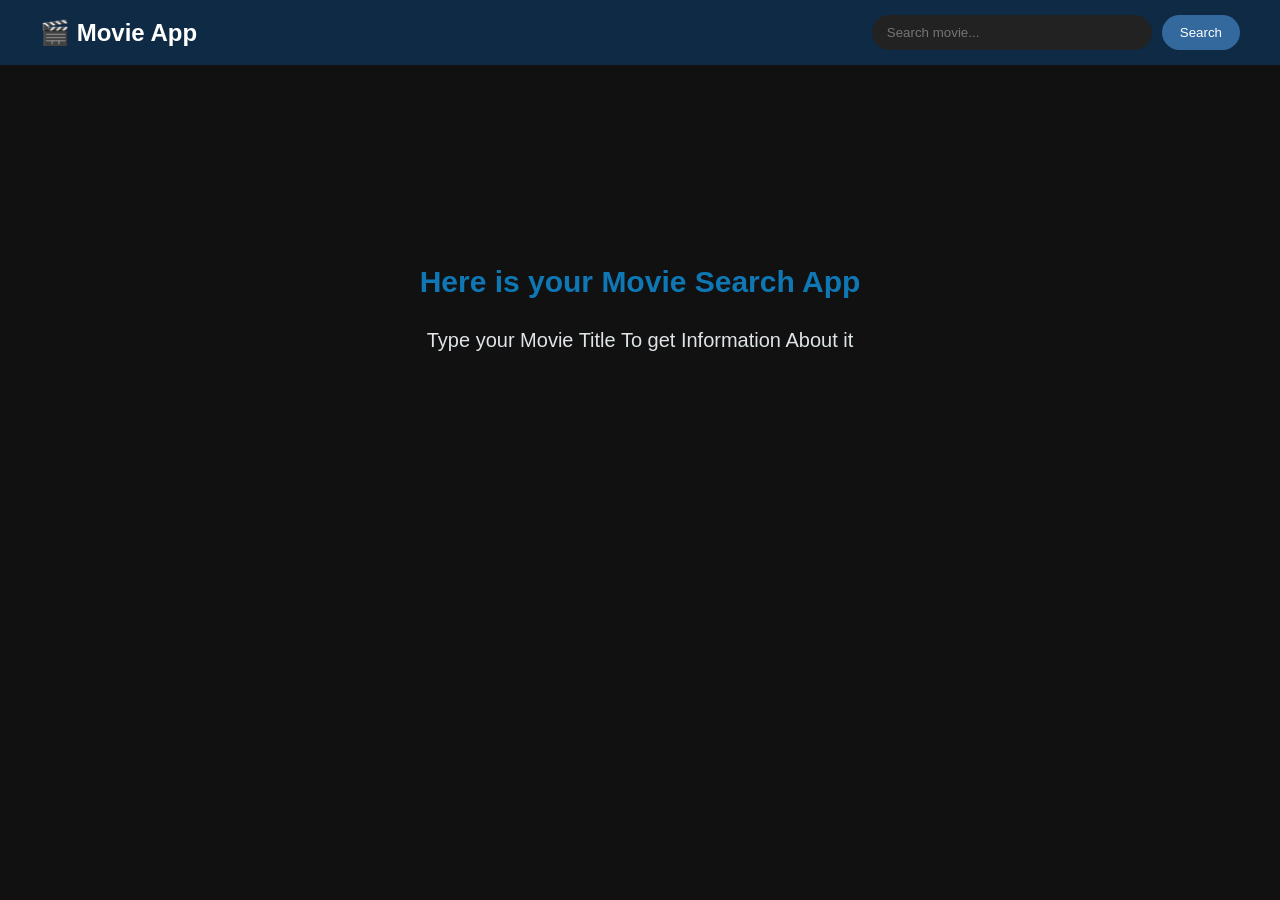
==== index.html @ 145acc9c "first" ====
<!doctype html>
<html lang="en">
  <head>
    <meta charset="UTF-8" />
    <meta name="viewport" content="width=device-width, initial-scale=1.0" />
    <title>Movie Search</title>
    <link rel="stylesheet" href="style.css" />
  </head>
  <body>
    <header class="navbar">
      <div class="logo">🎬 Movie App</div>

      <div class="search-box">
        <input type="text" id="search_bar" placeholder="Search movie..." />
        <button id="search">Search</button>
      </div>
    </header>
    <div id="movies" class="movies">
        <div id="loading" style="display: none; color: white;">Loading...</div>
        <div class="text">
            <h2 id="info1">Here is your Movie Search App</h2>
            <p id="info2">Type your Movie Title To get Information About it</p>
        </div>
    </div>
    <script src="main.js"></script>
  </body>
</html>
---- style.css ----
* {
  padding: 0;
  margin: 0;
}

body {
  background-color: #123;
  height: 100vh;
  color: white;
  font-family: Arial, Helvetica, sans-serif;
  /* display: flex; */
}

.nav-container {
  /* background-color: red; */
  width: 100%;
}
nav {
  display: flex;
  background-color: rgb(25, 53, 82);
  padding: 20px;
  justify-content: space-between;
}

/* .nav-container nav input{
    background-color: #222;
    color: white;
    border: none;
    outline: none;
    border-radius: 12px;
    padding: 10px;
    margin-right: -830px;
    width: 267px;
} */

.nav-container nav{
    display:flex;
    justify-content:space-between;
    align-items:center;
    padding:10px 20px;
}

.search-box{
    display:flex;
    align-items:center;
    gap: 15px;
}

.search-box input{
    background:#222;
    color:white;
    border:none;
    outline:none;
    border-radius:12px;
    padding:10px;
    width:250px;
}

.search-box button{
    padding:10px 15px;
    border-radius:10px;
    border:none;
    cursor:pointer;
}

.nav-container nav input:focus{
    background-color: #123;
    outline: 2px solid #aca08c;
}

.nav-container nav #search{
    background-color: #222;
    color: white;
    border: none;
    padding: 10px;
    border-radius: 15px;
    transition: ease 0.6s;
    cursor: pointer;
}


.nav-container nav #search:hover{
    background-color: #14385a;
    box-shadow: 0 10px 25px #194670;
}




body{
    margin:0;
    font-family:Arial, Helvetica, sans-serif;
    background:#111;
    color:white;
}

/* Navbar */

.navbar{
    display:flex;
    justify-content:space-between;
    align-items:center;
    padding:15px 40px;
    background:#0f2a44;
}

/* Logo */

.logo{
    font-size:24px;
    font-weight:bold;
}

/* Search container */

.search-box{
    display:flex;
    align-items:center;
    gap:10px;
}

/* Input */

.search-box input{
    background:#222;
    color:white;
    border:none;
    outline:none;
    padding:10px 15px;
    border-radius:20px;
    width:250px;
}

/* Button */

.search-box button{
    background:#34699e;
    color:white;
    border:none;
    padding:10px 18px;
    border-radius:20px;
    cursor:pointer;
    transition:0.3s;
}

.search-box button:hover{
    background:#1d3a57;
}



.movies{
    display: flex;
    align-items: center;
    justify-content: center;
    text-align: center;
    margin-top: 200px;
}

.text{
    display: flex;
    flex-direction: column;
    gap: 30px;
}

#movies #info1{
    color: #0e77b4;
    font-size: 30px;
    font-weight: 900;
}
#movies #info2{
    color: #dee4e7;
    font-size: 20px;
}


.loading{
    color: #0e77b4;
    font-size: 30px;
    font-weight: 900;
}
.moviesaftersearch {
  display: grid;
  grid-template-columns: repeat(auto-fit, 200px);
  gap: 30px;
  margin-top: 30px;
  margin-left: 133px;
  text-align: center;
}

.card {
  background: #222;
  padding: 14px;
  border-radius: 25px;
  display: flex;
  flex-direction: column;
  gap: 10px;
  align-items: center;
  justify-content: center;
  transition: ease 0.4s;
  cursor: pointer;
}

.card:hover{
    background-color: #123;
    transform: scale(1.04);

}

.card img {
  width: 100%;
  border-radius: 20px;
}
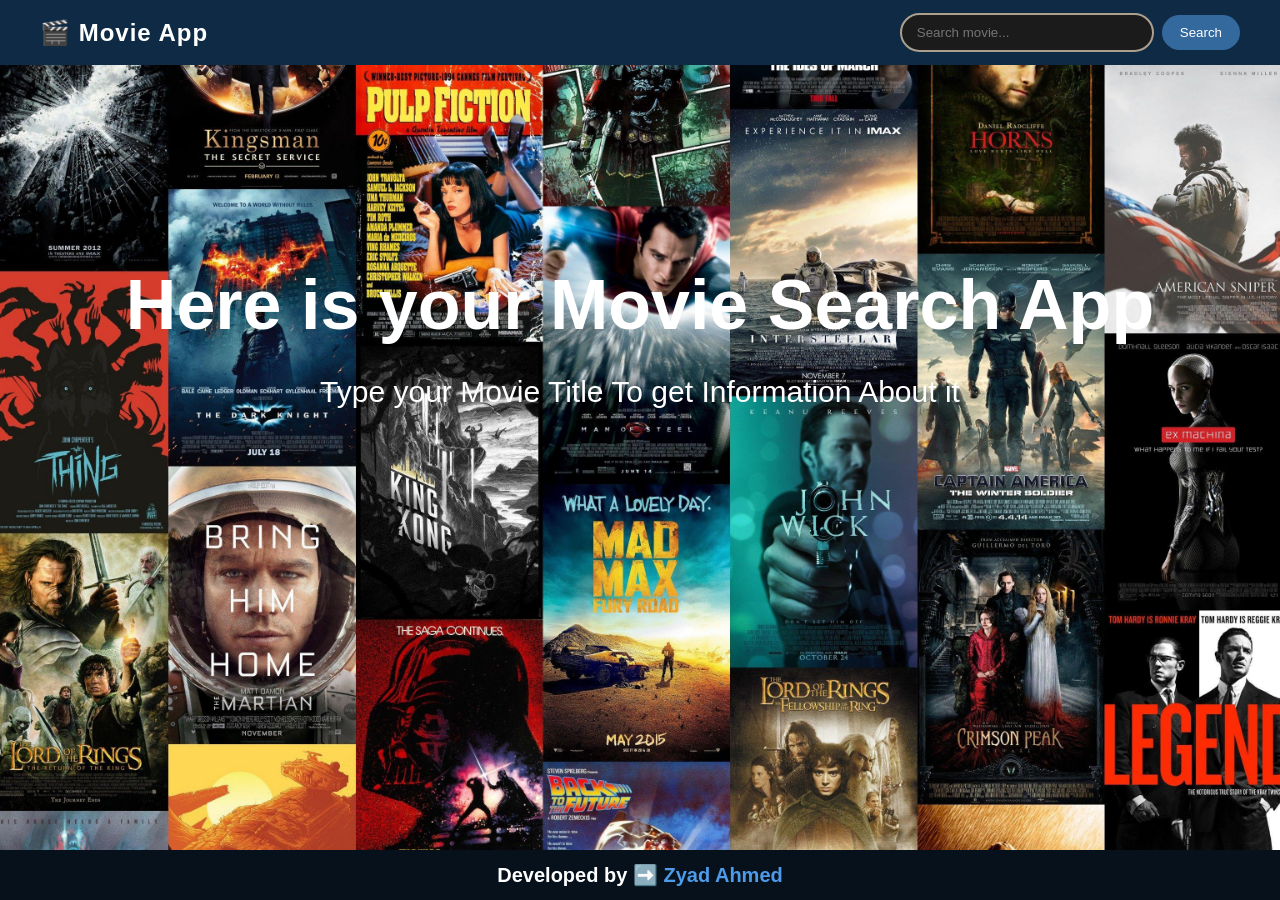
==== commit b4e06594: "updates" ====
--- a/index.html
+++ b/index.html
@@ -5,23 +5,30 @@
     <meta name="viewport" content="width=device-width, initial-scale=1.0" />
     <title>Movie Search</title>
     <link rel="stylesheet" href="style.css" />
+    <link rel="icon" href="/icons8-popcorn-16.png">
+
   </head>
   <body>
-    <header class="navbar">
-      <div class="logo">🎬 Movie App</div>
+    <main class="content">
+      <header class="navbar">
+        <div class="logo"><a href="index.html">🎬 Movie App</a></div>
 
-      <div class="search-box">
-        <input type="text" id="search_bar" placeholder="Search movie..." />
-        <button id="search">Search</button>
+        <div class="search-box">
+          <input type="text" id="search_bar" placeholder="Search movie..." autofocus />
+          <button id="search">Search</button>
+        </div>
+      </header>
+      <div id="movies" class="movies">
+        <div class="text">
+          <h2 id="info1">Here is your Movie Search App</h2>
+          <p id="info2">Type your Movie Title To get Information About it</p>
+        </div>
       </div>
-    </header>
-    <div id="movies" class="movies">
-        <div id="loading" style="display: none; color: white;">Loading...</div>
-        <div class="text">
-            <h2 id="info1">Here is your Movie Search App</h2>
-            <p id="info2">Type your Movie Title To get Information About it</p>
-        </div>
-    </div>
+      <button id="Up">Up</button>
+    </main>
+    <footer>
+      <p>Developed by ➡️ <a href="https://www.linkedin.com/in/zyad-ahmed-470297320" target="_blank">Zyad Ahmed</a></p>
+    </footer>
     <script src="main.js"></script>
   </body>
 </html>
--- a/style.css
+++ b/style.css
@@ -1,213 +1,217 @@
-* {
-  padding: 0;
-  margin: 0;
-}
-
-body {
-  background-color: #123;
-  height: 100vh;
-  color: white;
-  font-family: Arial, Helvetica, sans-serif;
-  /* display: flex; */
-}
-
-.nav-container {
-  /* background-color: red; */
-  width: 100%;
-}
-nav {
-  display: flex;
-  background-color: rgb(25, 53, 82);
-  padding: 20px;
-  justify-content: space-between;
-}
-
-/* .nav-container nav input{
-    background-color: #222;
-    color: white;
-    border: none;
-    outline: none;
-    border-radius: 12px;
-    padding: 10px;
-    margin-right: -830px;
-    width: 267px;
-} */
-
-.nav-container nav{
-    display:flex;
-    justify-content:space-between;
-    align-items:center;
-    padding:10px 20px;
-}
-
-.search-box{
-    display:flex;
-    align-items:center;
-    gap: 15px;
-}
-
-.search-box input{
-    background:#222;
-    color:white;
-    border:none;
-    outline:none;
-    border-radius:12px;
-    padding:10px;
-    width:250px;
-}
-
-.search-box button{
-    padding:10px 15px;
-    border-radius:10px;
-    border:none;
-    cursor:pointer;
-}
-
-.nav-container nav input:focus{
-    background-color: #123;
-    outline: 2px solid #aca08c;
-}
-
-.nav-container nav #search{
-    background-color: #222;
-    color: white;
-    border: none;
-    padding: 10px;
-    border-radius: 15px;
-    transition: ease 0.6s;
-    cursor: pointer;
-}
-
-
-.nav-container nav #search:hover{
-    background-color: #14385a;
-    box-shadow: 0 10px 25px #194670;
-}
-
-
-
+*{
+  padding:0;
+  margin:0;
+  box-sizing:border-box;
+}
 
 body{
-    margin:0;
-    font-family:Arial, Helvetica, sans-serif;
-    background:#111;
-    color:white;
-}
-
-/* Navbar */
-
-.navbar{
-    display:flex;
-    justify-content:space-between;
-    align-items:center;
-    padding:15px 40px;
-    background:#0f2a44;
-}
-
-/* Logo */
-
-.logo{
-    font-size:24px;
-    font-weight:bold;
-}
-
-/* Search container */
-
-.search-box{
-    display:flex;
-    align-items:center;
-    gap:10px;
-}
-
-/* Input */
-
-.search-box input{
-    background:#222;
-    color:white;
-    border:none;
-    outline:none;
-    padding:10px 15px;
-    border-radius:20px;
-    width:250px;
-}
-
-/* Button */
-
-.search-box button{
-    background:#34699e;
-    color:white;
-    border:none;
-    padding:10px 18px;
-    border-radius:20px;
-    cursor:pointer;
-    transition:0.3s;
-}
-
-.search-box button:hover{
-    background:#1d3a57;
-}
-
-
-
-.movies{
-    display: flex;
-    align-items: center;
-    justify-content: center;
-    text-align: center;
-    margin-top: 200px;
-}
-
-.text{
-    display: flex;
-    flex-direction: column;
-    gap: 30px;
-}
-
-#movies #info1{
-    color: #0e77b4;
-    font-size: 30px;
-    font-weight: 900;
-}
-#movies #info2{
-    color: #dee4e7;
-    font-size: 20px;
-}
-
-
-.loading{
-    color: #0e77b4;
-    font-size: 30px;
-    font-weight: 900;
-}
-.moviesaftersearch {
-  display: grid;
-  grid-template-columns: repeat(auto-fit, 200px);
-  gap: 30px;
-  margin-top: 30px;
-  margin-left: 133px;
-  text-align: center;
-}
-
-.card {
-  background: #222;
-  padding: 14px;
-  border-radius: 25px;
+  margin:0;
+  background-image: url(/bg.jpg);
+  background-size: cover;
+  height:100vh;
+  color:white;
+  font-family:Arial, Helvetica, sans-serif;
   display: flex;
   flex-direction: column;
-  gap: 10px;
-  align-items: center;
-  justify-content: center;
-  transition: ease 0.4s;
-  cursor: pointer;
+}
+
+.content{
+  flex:1;
+}
+
+
+.navbar{
+  display:flex;
+  justify-content:space-between;
+  align-items:center;
+  padding:15px 40px;
+  background:#0f2a44;
+}
+
+
+.logo{
+  font-size:24px;
+  font-weight:bold;
+  letter-spacing: 1px;
+}
+
+
+.logo a{
+    text-decoration: none;
+    color: white;
+}
+
+
+.search-box{
+  display:flex;
+  align-items:center;
+  gap:10px;
+}
+
+
+.search-box input{
+  background:#222;
+  color:white;
+  border:none;
+  outline:none;
+  padding:10px 15px;
+  border-radius:20px;
+  width:250px;
+  transition:0.3s;
+}
+
+.search-box input:focus{
+  background:#1b1b1b;
+  outline:2px solid #aca08c;
+}
+
+
+.search-box button{
+  background:#34699e;
+  color:white;
+  border:none;
+  padding:10px 18px;
+  border-radius:20px;
+  cursor:pointer;
+  transition:0.3s;
+}
+
+.search-box button:hover{
+  background:#1d3a57;
+}
+
+
+.movies{
+  display:flex;
+  align-items:center;
+  justify-content:center;
+  text-align:center;
+  margin-top:200px;
+}
+
+.text{
+  display:flex;
+  flex-direction:column;
+  gap:30px;
+}
+
+#movies #info1{
+  font-size: 70px;
+  font-weight: 600;
+  color: white;
+  background-clip: text;
+  -webkit-background-clip: text;
+  
+}
+
+#movies #info2{
+    color:#dee4e7;
+    font-size:30px;
+    color: white;
+    background-clip: text;
+    -webkit-background-clip: text;
+}
+
+
+.moviesaftersearch{
+  display:grid;
+  grid-template-columns:repeat(auto-fit,minmax(200px,1fr));
+  gap:30px;
+  margin:40px;
+  text-align:center;
+}
+
+
+.card{
+  background:#222;
+  padding:14px;
+  border-radius:20px;
+  display:flex;
+  flex-direction:column;
+  gap:10px;
+  align-items:center;
+  justify-content:center;
+  cursor:pointer;
+  transition:0.3s;
+  box-shadow:0 10px 20px rgba(0,0,0,0.4);
 }
 
 .card:hover{
-    background-color: #123;
-    transform: scale(1.04);
-
-}
-
-.card img {
-  width: 100%;
-  border-radius: 20px;
-}
+  transform:translateY(-8px) scale(1.04);
+  background:#123;
+  box-shadow:0 20px 35px rgba(0,0,0,0.7);
+}
+
+.card img{
+  width:100%;
+  border-radius:15px;
+  transition:0.4s;
+}
+
+.card:hover img{
+  border-radius:45px;
+  transform:scale(1.02);
+}
+
+
+
+#Up{
+  background-color:#0f2a44;
+  position:fixed;
+  bottom:20px;
+  right:20px;
+  padding:10px 15px;
+  border:none;
+  border-radius:15px;
+  cursor:pointer;
+  z-index:1000;
+  display:none;
+  transition:0.3s;
+}
+
+#Up:hover{
+  background-color:#1f5b92;
+  transform:scale(1.05);
+  box-shadow:0 10px 25px #123;
+}
+
+
+.loading{
+  text-align:center;
+  font-size:50px;
+  color:white;
+  margin-top:50px;
+  animation:blink 1s infinite;
+}
+
+@keyframes blink{
+  0%{opacity:1}
+  50%{opacity:0.3}
+  100%{opacity:1}
+}
+
+
+footer{
+  text-align: center;
+  padding: 13px;
+  background:#06111b;
+  color: white;
+}
+
+footer p {
+    font-size: 20px;
+    font-family:'Segoe UI', Tahoma, Geneva, Verdana, sans-serif;
+    font-weight: bold;
+
+}
+
+footer p a{
+    color: #4e9be9;
+    text-decoration: none;
+    transition: ease 0.5s;
+}
+
+footer p a:hover{
+    color: #264b70;
+    text-decoration: underline;
+}
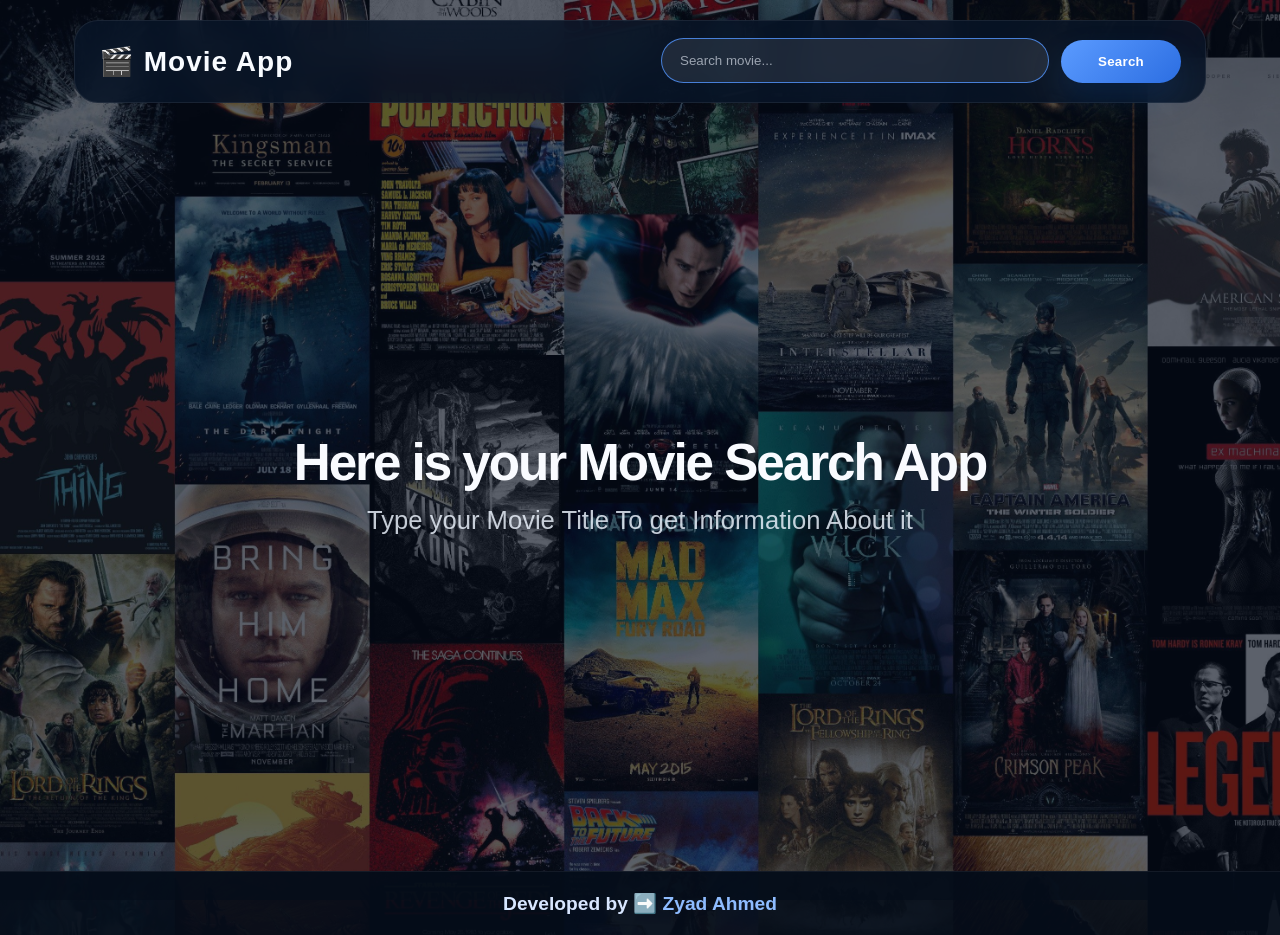
==== commit 85d43595: "Update UI enhanced" ====
--- a/index.html
+++ b/index.html
@@ -14,8 +14,8 @@
         <div class="logo"><a href="index.html">🎬 Movie App</a></div>
 
         <div class="search-box">
-          <input type="text" id="search_bar" placeholder="Search movie..." autofocus />
-          <button id="search">Search</button>
+          <input type="search" id="search_bar" placeholder="Search movie..." aria-label="Search movie" autofocus />
+          <button id="search" type="button">Search</button>
         </div>
       </header>
       <div id="movies" class="movies">
--- a/style.css
+++ b/style.css
@@ -1,217 +1,354 @@
-*{
-  padding:0;
-  margin:0;
-  box-sizing:border-box;
-}
-
-body{
-  margin:0;
-  background-image: url(/bg.jpg);
+* {
+  padding: 0;
+  margin: 0;
+  box-sizing: border-box;
+}
+
+html {
+  min-height: 100%;
+}
+
+body {
+  min-height: 100vh;
+  background: radial-gradient(circle at top center, rgba(76, 129, 255, 0.18), transparent 20%), linear-gradient(135deg, #020511 0%, #06182d 45%, #0d2541 100%), url('./bg.jpg') center/cover no-repeat fixed;
+  color: #eef5ff;
+  font-family: 'Inter', 'Segoe UI', Arial, Helvetica, sans-serif;
+  display: flex;
+  flex-direction: column;
+  background-image: url("./bg.jpg");
+  background-repeat: no-repeat;
   background-size: cover;
-  height:100vh;
-  color:white;
-  font-family:Arial, Helvetica, sans-serif;
+}
+
+body::before {
+  content: '';
+  position: fixed;
+  inset: 0;
+  background: rgba(6, 13, 28, 0.65);
+  pointer-events: none;
+}
+
+.content {
+  flex: 1 0 auto;
   display: flex;
   flex-direction: column;
-}
-
-.content{
-  flex:1;
-}
-
-
-.navbar{
-  display:flex;
-  justify-content:space-between;
-  align-items:center;
-  padding:15px 40px;
-  background:#0f2a44;
-}
-
-
-.logo{
-  font-size:24px;
-  font-weight:bold;
+  position: relative;
+  z-index: 1;
+  max-width: 1180px;
+  width: 100%;
+  margin: 0 auto;
+  padding: 20px 24px 40px;
+}
+
+.navbar {
+  display: flex;
+  justify-content: space-between;
+  align-items: center;
+  gap: 18px;
+  flex-wrap: wrap;
+  padding: 18px 24px;
+  background: rgba(7, 20, 38, 0.88);
+  border: 1px solid rgba(255, 255, 255, 0.07);
+  border-radius: 24px;
+  backdrop-filter: blur(16px);
+  margin-bottom: 24px;
+}
+
+.logo {
+  font-size: 28px;
+  font-weight: 800;
   letter-spacing: 1px;
 }
 
-
-.logo a{
-    text-decoration: none;
-    color: white;
-}
-
-
-.search-box{
-  display:flex;
-  align-items:center;
-  gap:10px;
-}
-
-
-.search-box input{
-  background:#222;
-  color:white;
-  border:none;
-  outline:none;
-  padding:10px 15px;
-  border-radius:20px;
-  width:250px;
-  transition:0.3s;
-}
-
-.search-box input:focus{
-  background:#1b1b1b;
-  outline:2px solid #aca08c;
-}
-
-
-.search-box button{
-  background:#34699e;
-  color:white;
-  border:none;
-  padding:10px 18px;
-  border-radius:20px;
-  cursor:pointer;
-  transition:0.3s;
-}
-
-.search-box button:hover{
-  background:#1d3a57;
-}
-
-
-.movies{
-  display:flex;
-  align-items:center;
-  justify-content:center;
-  text-align:center;
-  margin-top:200px;
-}
-
-.text{
-  display:flex;
-  flex-direction:column;
-  gap:30px;
-}
-
-#movies #info1{
-  font-size: 70px;
+.logo a {
+  text-decoration: none;
+  color: #f8fbff;
+}
+
+.search-box {
+  display: flex;
+  align-items: center;
+  gap: 12px;
+  width: 100%;
+  max-width: 520px;
+}
+
+.search-box input {
+  width: 100%;
+  min-width: 0;
+  padding: 14px 18px;
+  border-radius: 999px;
+  border: 1px solid rgba(255, 255, 255, 0.12);
+  background: rgba(255, 255, 255, 0.06);
+  color: #eef5ff;
+  outline: none;
+  transition: transform 0.25s ease, border-color 0.25s ease, background 0.25s ease;
+}
+
+.search-box input::placeholder {
+  color: rgba(238, 245, 255, 0.6);
+}
+
+.search-box input:focus {
+  transform: translateY(-1px);
+  border-color: rgba(82, 149, 255, 0.8);
+  background: rgba(255, 255, 255, 0.09);
+}
+
+.search-box button {
+  min-width: 120px;
+  padding: 14px 20px;
+  border-radius: 999px;
+  border: none;
+  background: linear-gradient(135deg, #5b9bff, #2c6ee2);
+  color: white;
+  font-weight: 700;
+  letter-spacing: 0.02em;
+  cursor: pointer;
+  box-shadow: 0 16px 30px rgba(21, 83, 154, 0.22);
+  transition: transform 0.25s ease, box-shadow 0.25s ease, filter 0.25s ease;
+}
+
+.search-box button:hover {
+  transform: translateY(-1px);
+  filter: brightness(1.05);
+  box-shadow: 0 20px 40px rgba(21, 83, 154, 0.28);
+}
+
+.movies {
+  display: flex;
+  align-items: center;
+  justify-content: center;
+  text-align: center;
+  min-height: calc(100vh - 196px);
+  padding: 36px 12px 20px;
+}
+
+.text {
+  display: flex;
+  flex-direction: column;
+  gap: 18px;
+  max-width: 760px;
+}
+
+#movies #info1 {
+  font-size: clamp(2.75rem, 4vw, 5rem);
+  font-weight: 800;
+  line-height: 0.95;
+  letter-spacing: -0.04em;
+  color: #f9fbff;
+}
+
+#movies #info2 {
+  font-size: clamp(1.2rem, 2vw, 1.75rem);
+  color: rgba(238, 245, 255, 0.82);
+  max-width: 680px;
+  margin: 0 auto;
+}
+
+.moviesaftersearch {
+  display: grid;
+  grid-template-columns: repeat(auto-fit, minmax(220px, 1fr));
+  gap: 28px;
+  padding: 14px;
+  margin: 0 auto 40px;
+}
+
+.results-header {
+  grid-column: 1 / -1;
+  text-align: center;
+  color: rgba(238, 245, 255, 0.88);
+  font-size: 1rem;
+  padding-bottom: 4px;
+}
+
+.results-header strong {
+  color: #cfe1ff;
+}
+
+.card {
+  background: rgba(11, 20, 34, 0.88);
+  border: 1px solid rgba(255, 255, 255, 0.08);
+  border-radius: 28px;
+  padding: 18px;
+  display: flex;
+  flex-direction: column;
+  gap: 14px;
+  align-items: center;
+  justify-content: flex-start;
+  cursor: pointer;
+  transition: transform 0.35s ease, box-shadow 0.35s ease, border-color 0.35s ease;
+  box-shadow: 0 24px 50px rgba(0, 0, 0, 0.28);
+}
+
+.card:hover {
+  transform: translateY(-10px);
+  border-color: rgba(92, 156, 255, 0.45);
+  box-shadow: 0 30px 65px rgba(0, 0, 0, 0.38);
+}
+
+.card img {
+  width: 100%;
+  height: 340px;
+  object-fit: cover;
+  border-radius: 22px;
+  transition: transform 0.35s ease, opacity 0.35s ease;
+}
+
+.card:hover img {
+  transform: scale(1.03);
+  opacity: 0.98;
+}
+
+.card h3 {
+  font-size: 1.2rem;
+  font-weight: 700;
+  color: #f8fbff;
+}
+
+.card h4 {
+  text-transform: uppercase;
+  font-size: 0.92rem;
+  color: #8cacff;
+  letter-spacing: 0.08em;
+}
+
+.card p {
+  font-size: 0.98rem;
+  color: rgba(238, 245, 255, 0.74);
+}
+
+.card .movie-meta {
+  display: flex;
+  gap: 14px;
+  align-items: center;
+  justify-content: center;
+  flex-wrap: wrap;
+}
+
+.card .movie-meta span {
+  background: rgba(92, 156, 255, 0.12);
+  color: #dfe8ff;
+  padding: 6px 12px;
+  border-radius: 999px;
+  font-size: 0.85rem;
+}
+
+#Up {
+  background: linear-gradient(135deg, #184d8f, #2b72c1);
+  position: fixed;
+  bottom: 24px;
+  right: 24px;
+  padding: 12px 18px;
+  border: none;
+  border-radius: 18px;
+  cursor: pointer;
+  z-index: 1000;
+  display: none;
+  color: white;
+  font-weight: 700;
+  box-shadow: 0 18px 28px rgba(10, 25, 55, 0.55);
+  transition: transform 0.25s ease, box-shadow 0.25s ease;
+}
+
+#Up:hover {
+  transform: translateY(-2px);
+  box-shadow: 0 22px 35px rgba(10, 25, 55, 0.6);
+}
+
+.loading,
+.no-results {
+  text-align: center;
+  font-size: clamp(1.8rem, 2.2vw, 2.8rem);
+  color: #eef5ff;
+  margin-top: 36px;
+}
+
+.no-results {
+  max-width: 760px;
+  margin: 0 auto;
+  font-size: 1.4rem;
+}
+
+@keyframes blink {
+  0% {
+    opacity: 1;
+  }
+  50% {
+    opacity: 0.4;
+  }
+  100% {
+    opacity: 1;
+  }
+}
+
+footer {
+  text-align: center;
+  padding: 20px 14px;
+  background: rgba(5, 13, 26, 0.96);
+  color: #d8e6ff;
+  border-top: 1px solid rgba(255, 255, 255, 0.06);
+  position: relative;
+  z-index: 1;
+  margin-top: auto;
+}
+
+footer p {
+  font-size: 1.2rem;
+  font-family: 'Segoe UI', Tahoma, Geneva, Verdana, sans-serif;
   font-weight: 600;
-  color: white;
-  background-clip: text;
-  -webkit-background-clip: text;
-  
-}
-
-#movies #info2{
-    color:#dee4e7;
-    font-size:30px;
-    color: white;
-    background-clip: text;
-    -webkit-background-clip: text;
-}
-
-
-.moviesaftersearch{
-  display:grid;
-  grid-template-columns:repeat(auto-fit,minmax(200px,1fr));
-  gap:30px;
-  margin:40px;
-  text-align:center;
-}
-
-
-.card{
-  background:#222;
-  padding:14px;
-  border-radius:20px;
-  display:flex;
-  flex-direction:column;
-  gap:10px;
-  align-items:center;
-  justify-content:center;
-  cursor:pointer;
-  transition:0.3s;
-  box-shadow:0 10px 20px rgba(0,0,0,0.4);
-}
-
-.card:hover{
-  transform:translateY(-8px) scale(1.04);
-  background:#123;
-  box-shadow:0 20px 35px rgba(0,0,0,0.7);
-}
-
-.card img{
-  width:100%;
-  border-radius:15px;
-  transition:0.4s;
-}
-
-.card:hover img{
-  border-radius:45px;
-  transform:scale(1.02);
-}
-
-
-
-#Up{
-  background-color:#0f2a44;
-  position:fixed;
-  bottom:20px;
-  right:20px;
-  padding:10px 15px;
-  border:none;
-  border-radius:15px;
-  cursor:pointer;
-  z-index:1000;
-  display:none;
-  transition:0.3s;
-}
-
-#Up:hover{
-  background-color:#1f5b92;
-  transform:scale(1.05);
-  box-shadow:0 10px 25px #123;
-}
-
-
-.loading{
-  text-align:center;
-  font-size:50px;
-  color:white;
-  margin-top:50px;
-  animation:blink 1s infinite;
-}
-
-@keyframes blink{
-  0%{opacity:1}
-  50%{opacity:0.3}
-  100%{opacity:1}
-}
-
-
-footer{
-  text-align: center;
-  padding: 13px;
-  background:#06111b;
-  color: white;
-}
-
-footer p {
-    font-size: 20px;
-    font-family:'Segoe UI', Tahoma, Geneva, Verdana, sans-serif;
-    font-weight: bold;
-
-}
-
-footer p a{
-    color: #4e9be9;
-    text-decoration: none;
-    transition: ease 0.5s;
-}
-
-footer p a:hover{
-    color: #264b70;
-    text-decoration: underline;
-}+}
+
+footer p a {
+  color: #8ebcff;
+  text-decoration: none;
+  transition: color 0.25s ease;
+}
+
+footer p a:hover {
+  color: #cfe1ff;
+  text-decoration: underline;
+}
+
+@media (max-width: 780px) {
+  .navbar {
+    padding: 16px;
+  }
+
+  .search-box {
+    flex-direction: column;
+    align-items: stretch;
+  }
+
+  .search-box button {
+    width: 100%;
+  }
+
+  .movies {
+    min-height: auto;
+    margin-top: 12px;
+    padding-top: 12px;
+  }
+
+  .card img {
+    height: 280px;
+  }
+}
+
+@media (max-width: 520px) {
+  .logo {
+    font-size: 24px;
+  }
+
+  .moviesaftersearch {
+    gap: 20px;
+  }
+
+  .card {
+    padding: 16px;
+  }
+
+  .card img {
+    height: 240px;
+  }
+}
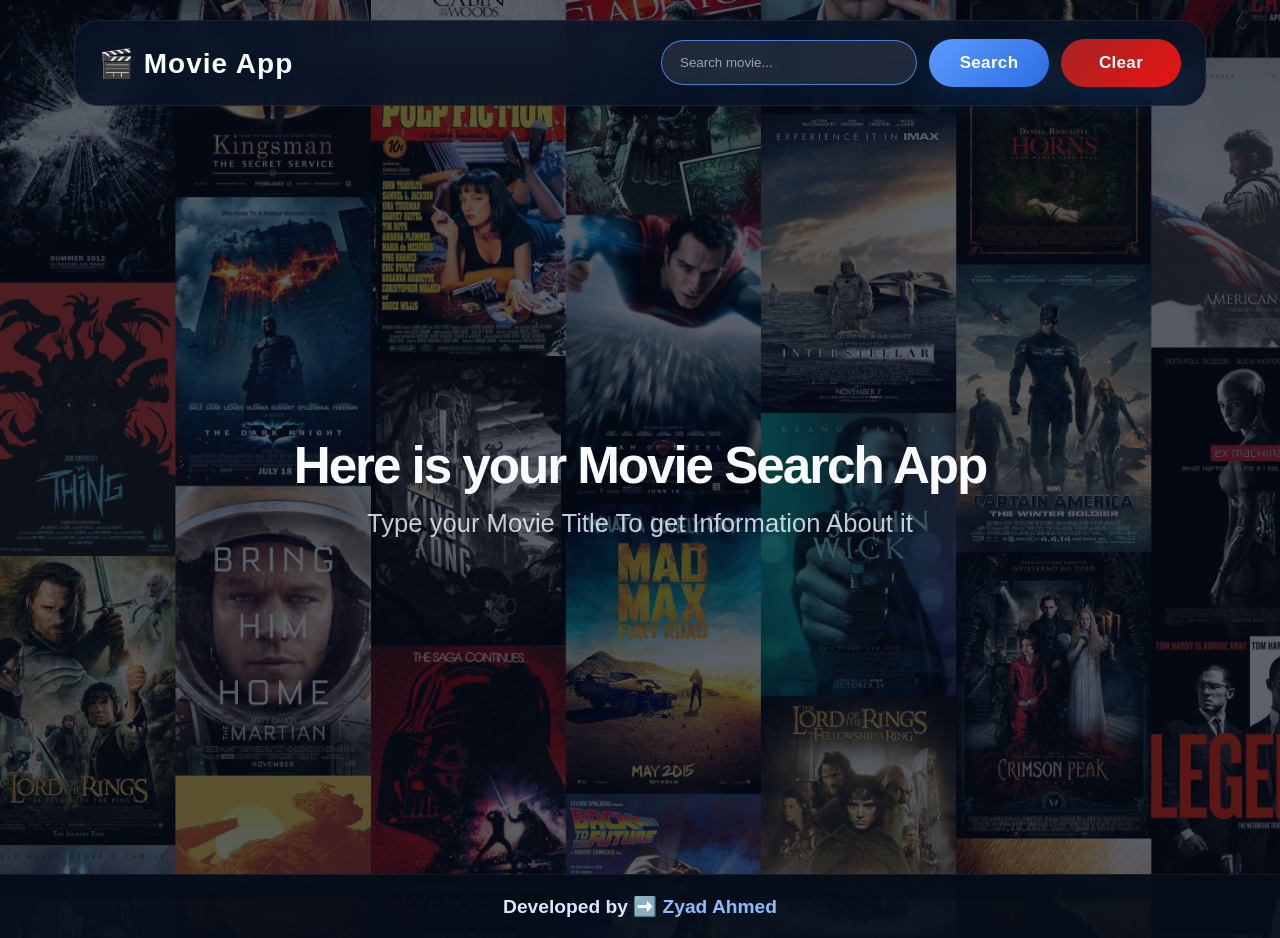
==== commit 97978eee: "Update details page - adding more details - adding clear button" ====
--- a/index.html
+++ b/index.html
@@ -15,7 +15,8 @@
 
         <div class="search-box">
           <input type="search" id="search_bar" placeholder="Search movie..." aria-label="Search movie" autofocus />
-          <button id="search" type="button">Search</button>
+          <button id="search" type="button" class="btn">Search</button>
+          <button id="Clear" type="button" class="btn">Clear</button>
         </div>
       </header>
       <div id="movies" class="movies">
--- a/style.css
+++ b/style.css
@@ -10,9 +10,16 @@
 
 body {
   min-height: 100vh;
-  background: radial-gradient(circle at top center, rgba(76, 129, 255, 0.18), transparent 20%), linear-gradient(135deg, #020511 0%, #06182d 45%, #0d2541 100%), url('./bg.jpg') center/cover no-repeat fixed;
+  background:
+    radial-gradient(
+      circle at top center,
+      rgba(76, 129, 255, 0.18),
+      transparent 20%
+    ),
+    linear-gradient(135deg, #020511 0%, #06182d 45%, #0d2541 100%),
+    url("./bg.jpg") center/cover no-repeat fixed;
   color: #eef5ff;
-  font-family: 'Inter', 'Segoe UI', Arial, Helvetica, sans-serif;
+  font-family: "Inter", "Segoe UI", Arial, Helvetica, sans-serif;
   display: flex;
   flex-direction: column;
   background-image: url("./bg.jpg");
@@ -21,7 +28,7 @@
 }
 
 body::before {
-  content: '';
+  content: "";
   position: fixed;
   inset: 0;
   background: rgba(6, 13, 28, 0.65);
@@ -82,7 +89,10 @@
   background: rgba(255, 255, 255, 0.06);
   color: #eef5ff;
   outline: none;
-  transition: transform 0.25s ease, border-color 0.25s ease, background 0.25s ease;
+  transition:
+    transform 0.25s ease,
+    border-color 0.25s ease,
+    background 0.25s ease;
 }
 
 .search-box input::placeholder {
@@ -94,25 +104,32 @@
   border-color: rgba(82, 149, 255, 0.8);
   background: rgba(255, 255, 255, 0.09);
 }
-
-.search-box button {
+.btn {
   min-width: 120px;
   padding: 14px 20px;
   border-radius: 999px;
   border: none;
   background: linear-gradient(135deg, #5b9bff, #2c6ee2);
   color: white;
-  font-weight: 700;
+  font-weight: 600;
+  font-size: 17px;
   letter-spacing: 0.02em;
   cursor: pointer;
   box-shadow: 0 16px 30px rgba(21, 83, 154, 0.22);
-  transition: transform 0.25s ease, box-shadow 0.25s ease, filter 0.25s ease;
-}
-
-.search-box button:hover {
+  transition:
+    transform 0.25s ease,
+    box-shadow 0.25s ease,
+    filter 0.25s ease;
+}
+
+.btn:hover {
   transform: translateY(-1px);
   filter: brightness(1.05);
   box-shadow: 0 20px 40px rgba(21, 83, 154, 0.28);
+}
+
+#Clear {
+  background: linear-gradient(135deg, #a82424, #e71313);
 }
 
 .movies {
@@ -139,6 +156,21 @@
   color: #f9fbff;
 }
 
+.fade-out {
+  animation: fadeOutUp 0.6s ease-in-out forwards;
+}
+
+@keyframes fadeOutUp {
+  0% {
+    opacity: 1;
+    transform: translateY(0);
+  }
+  100% {
+    opacity: 0;
+    transform: translateY(-20px);
+  }
+}
+
 #movies #info2 {
   font-size: clamp(1.2rem, 2vw, 1.75rem);
   color: rgba(238, 245, 255, 0.82);
@@ -148,7 +180,7 @@
 
 .moviesaftersearch {
   display: grid;
-  grid-template-columns: repeat(auto-fit, minmax(220px, 1fr));
+  grid-template-columns: repeat(4, 1fr);
   gap: 28px;
   padding: 14px;
   margin: 0 auto 40px;
@@ -177,7 +209,10 @@
   align-items: center;
   justify-content: flex-start;
   cursor: pointer;
-  transition: transform 0.35s ease, box-shadow 0.35s ease, border-color 0.35s ease;
+  transition:
+    transform 0.35s ease,
+    box-shadow 0.35s ease,
+    border-color 0.35s ease;
   box-shadow: 0 24px 50px rgba(0, 0, 0, 0.28);
 }
 
@@ -192,7 +227,9 @@
   height: 340px;
   object-fit: cover;
   border-radius: 22px;
-  transition: transform 0.35s ease, opacity 0.35s ease;
+  transition:
+    transform 0.35s ease,
+    opacity 0.35s ease;
 }
 
 .card:hover img {
@@ -248,7 +285,9 @@
   color: white;
   font-weight: 700;
   box-shadow: 0 18px 28px rgba(10, 25, 55, 0.55);
-  transition: transform 0.25s ease, box-shadow 0.25s ease;
+  transition:
+    transform 0.25s ease,
+    box-shadow 0.25s ease;
 }
 
 #Up:hover {
@@ -295,7 +334,7 @@
 
 footer p {
   font-size: 1.2rem;
-  font-family: 'Segoe UI', Tahoma, Geneva, Verdana, sans-serif;
+  font-family: "Segoe UI", Tahoma, Geneva, Verdana, sans-serif;
   font-weight: 600;
 }
 
@@ -351,4 +390,12 @@
   .card img {
     height: 240px;
   }
-}
+
+  .moviesaftersearch {
+    display: grid;
+    grid-template-columns: repeat(1, 1fr);
+    gap: 28px;
+    padding: 14px;
+    margin: 0 auto 40px;
+  }
+}
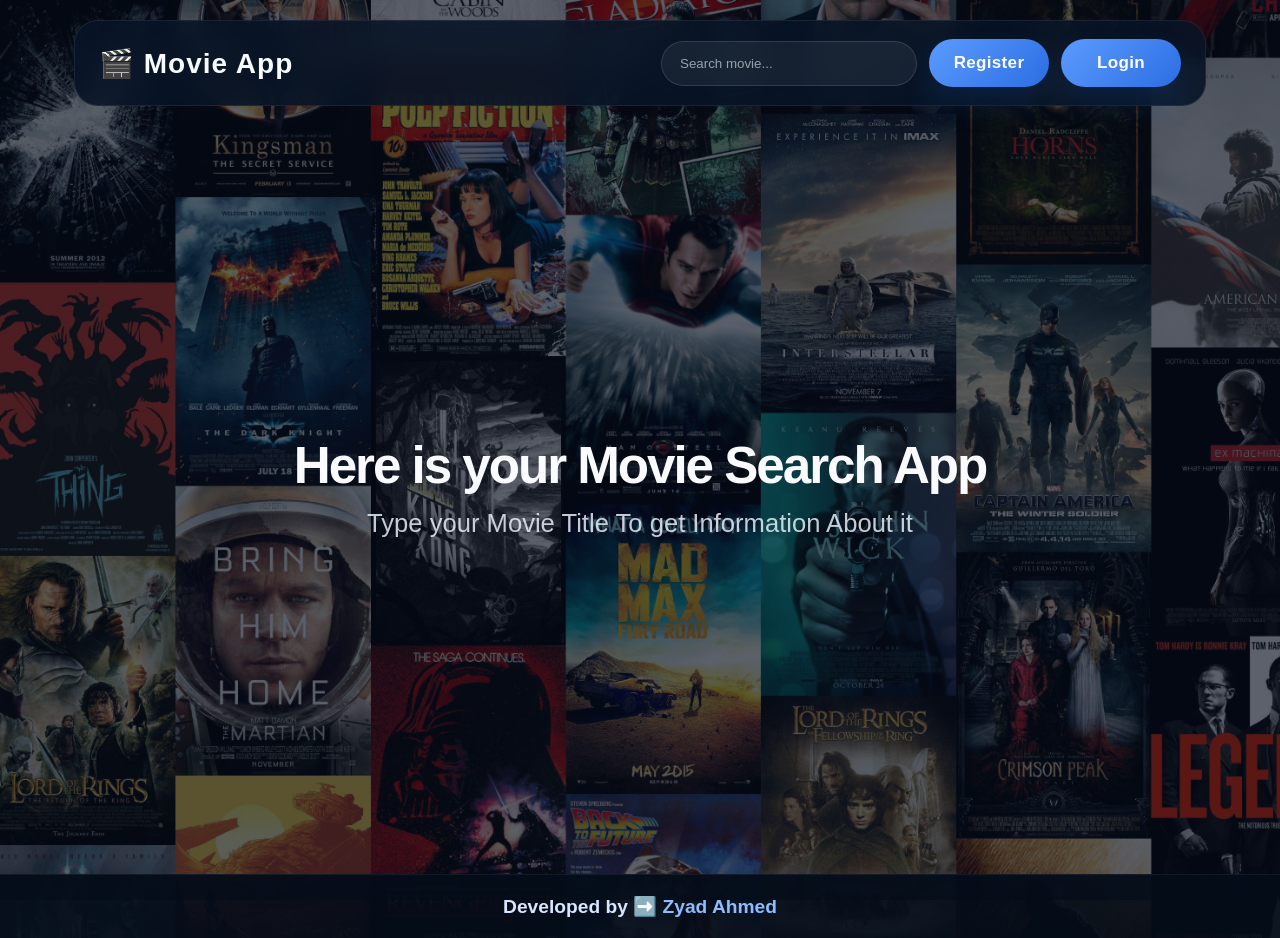
==== commit 2b0cce87: "adding register & login pages" ====
--- a/index.html
+++ b/index.html
@@ -14,9 +14,11 @@
         <div class="logo"><a href="index.html">🎬 Movie App</a></div>
 
         <div class="search-box">
-          <input type="search" id="search_bar" placeholder="Search movie..." aria-label="Search movie" autofocus />
-          <button id="search" type="button" class="btn">Search</button>
-          <button id="Clear" type="button" class="btn">Clear</button>
+          <input type="search" id="search_bar" placeholder="Search movie..." aria-label="Search movie" autofocus disabled/>
+          <button id="search" type="button" class="btn" style="display: none;">Search</button>
+          <button id="Clear" type="button" class="btn" style="display: none;">Clear</button>
+          <button id="Register" type="button" class="btn">Register</button>
+          <button id="login" type="button" class="btn">Login</button>
         </div>
       </header>
       <div id="movies" class="movies">
--- a/style.css
+++ b/style.css
@@ -382,15 +382,6 @@
   .moviesaftersearch {
     gap: 20px;
   }
-
-  .card {
-    padding: 16px;
-  }
-
-  .card img {
-    height: 240px;
-  }
-
   .moviesaftersearch {
     display: grid;
     grid-template-columns: repeat(1, 1fr);
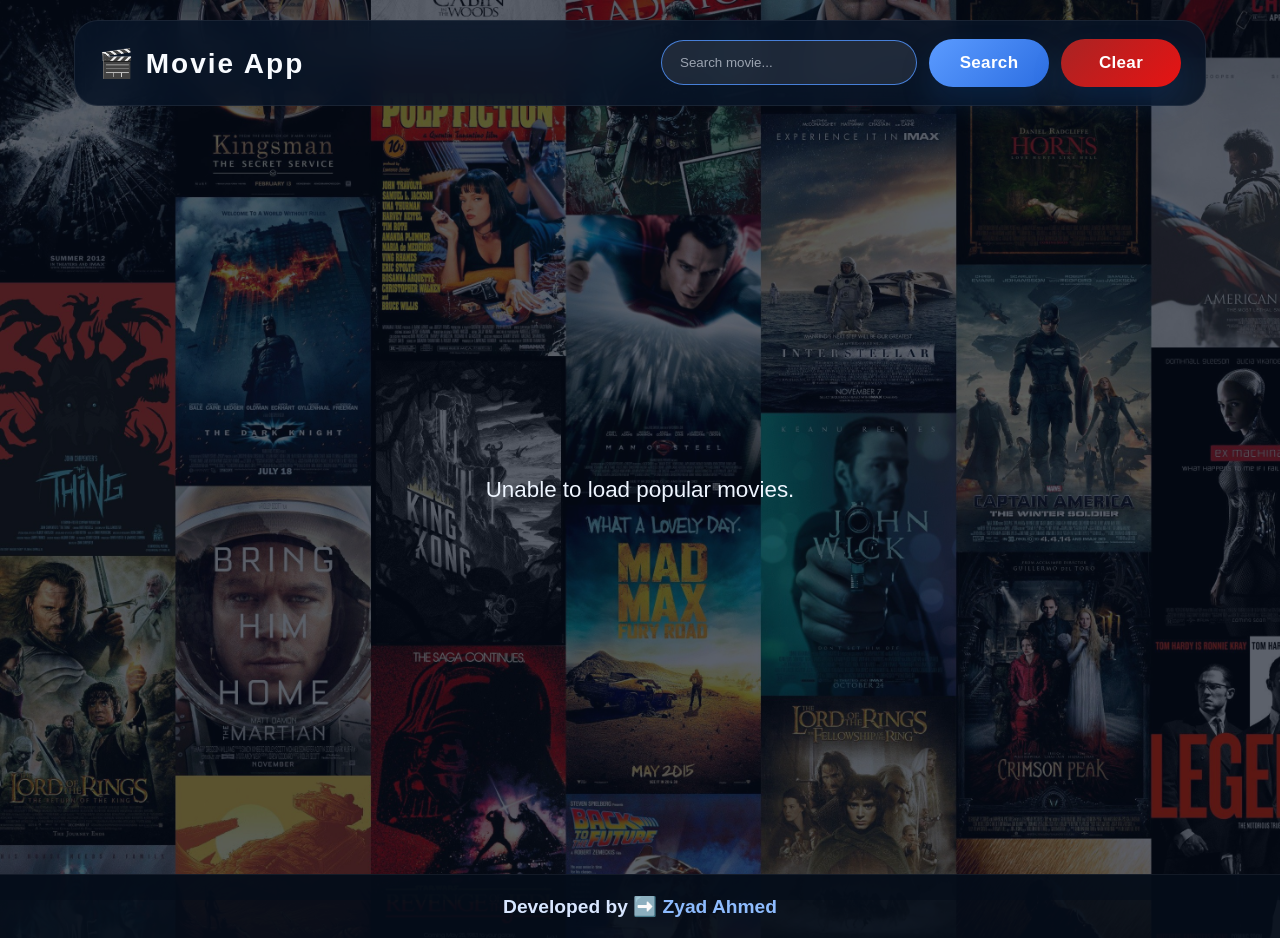
==== commit 9df8fe06: "Update UI" ====
--- a/index.html
+++ b/index.html
@@ -6,7 +6,6 @@
     <title>Movie Search</title>
     <link rel="stylesheet" href="style.css" />
     <link rel="icon" href="/icons8-popcorn-16.png">
-
   </head>
   <body>
     <main class="content">
@@ -14,11 +13,9 @@
         <div class="logo"><a href="index.html">🎬 Movie App</a></div>
 
         <div class="search-box">
-          <input type="search" id="search_bar" placeholder="Search movie..." aria-label="Search movie" autofocus disabled/>
-          <button id="search" type="button" class="btn" style="display: none;">Search</button>
-          <button id="Clear" type="button" class="btn" style="display: none;">Clear</button>
-          <button id="Register" type="button" class="btn">Register</button>
-          <button id="login" type="button" class="btn">Login</button>
+          <input type="search" id="search_bar" placeholder="Search movie..." aria-label="Search movie" autofocus/>
+          <button id="search" type="button" class="btn">Search</button>
+          <button id="Clear" type="button" class="btn">Clear</button>
         </div>
       </header>
       <div id="movies" class="movies">
--- a/style.css
+++ b/style.css
@@ -61,11 +61,13 @@
   margin-bottom: 24px;
 }
 
-.logo {
+.logo,
+.popular {
   font-size: 28px;
   font-weight: 800;
-  letter-spacing: 1px;
-}
+  letter-spacing: 2px;
+}
+
 
 .logo a {
   text-decoration: none;
@@ -141,6 +143,15 @@
   padding: 36px 12px 20px;
 }
 
+.popular {
+  font-size: 2.4rem;
+  
+  color: #eff6fc;
+  text-decoration: underline;
+  transition: ease 0.4s;
+}
+
+
 .text {
   display: flex;
   flex-direction: column;
@@ -249,6 +260,7 @@
   color: #8cacff;
   letter-spacing: 0.08em;
 }
+
 
 .card p {
   font-size: 0.98rem;
